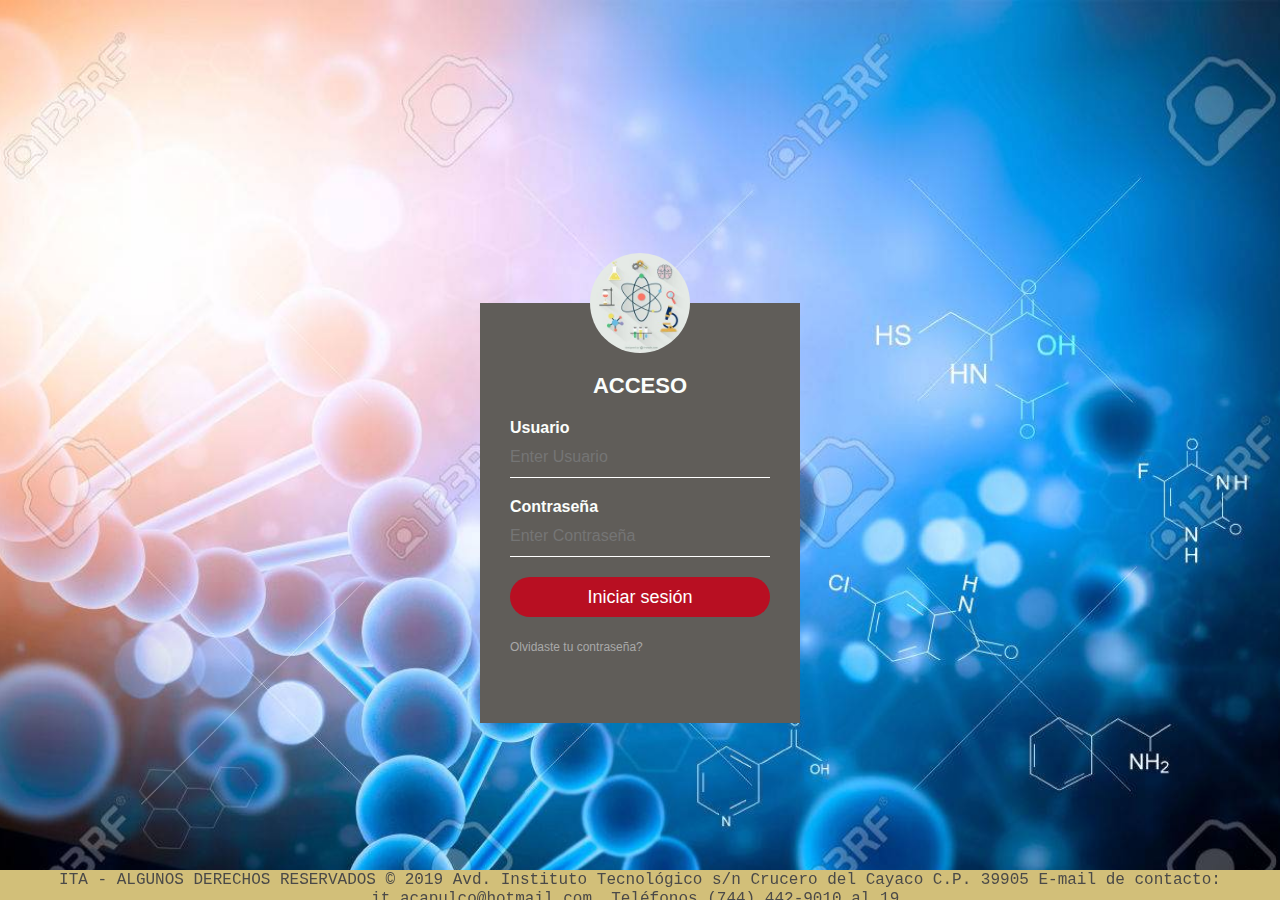
==== index.html @ 267d4af0 "Subiendo primeros archivos" ====
﻿<!DOCTYPE html>
<html lang="en">
<head>
  <meta charset="UTF-8">
  <title>Login_IBQ</title>
  <link rel="stylesheet" href="css/misEstilos.css">
<script type="text/javascript">
</script>


</head>
<body>
	
 <div class="login-box">
      <img src="imagenesIBQ/bio4.jpg" class="avatar" alt="Avatar Image">
      <h1>ACCESO</h1>
      <form action="validar.php"  method="POST">
        <!-- USERNAME INPUT -->

        <label for="username">Usuario</label>
        <input type="text" placeholder="Enter Usuario" name="usuario" required="yes">
        
        <!-- PASSWORD INPUT -->
        <label for="password">Contraseña</label>
        <input type="password" placeholder="Enter Contraseña" name="password" required="yes">
        <input type="submit" value="Iniciar sesión">
        <a href="olvidandoContrasena.html">Olvidaste tu contraseña?</a><br>
     </form>
 </div>
  
  <!--Inicio de pie pag-->
     </div>
        <div class="footer">
          <FONT FACE="courier" SIZE=3 COLOR="#4B4A48">
             
ITA - ALGUNOS DERECHOS RESERVADOS © 2019 
Avd. Instituto Tecnológico s/n Crucero del Cayaco C.P. 39905 
E-mail de contacto: it.acapulco@hotmail.com, Teléfonos (744) 442-9010 al 19.
          </FONT>
        </div>
        <!-- Fin del pie de pag-->


</body>
</html>
---- css/misEstilos.css ----
body {
  margin: 0;
  padding: 0;
  background: url(../imagenesIBQ/bio3.jpg) no-repeat center top;
  background-size: cover;
  font-family: sans-serif;
  height: 100vh;


  background: -color:#324065;
}

.login-box {
  width: 320px;
  height: 420px;
  background: #605D59;
  color: #FBFDFB;
  top: 50%;
  left: 50%;
  position: absolute;
  transform: translate(-50%, -35%);
  box-sizing: border-box;
  padding: 70px 30px;
}

.login-box .avatar {
  width: 100px;
  height: 100px;
  border-radius: 50%;
  position: absolute;
  top: -50px;
  left: calc(50% - 50px);
}

.login-box h1 {
  margin: 0;
  padding: 0 0 20px;
  text-align: center;
  font-size: 22px;
}

.login-box label {
  margin: 0;
  padding: 0;
  font-weight: bold;
  display: block;
}

.login-box input {
  width: 100%;
  margin-bottom: 20px;
}

.login-box input[type="text"], .login-box input[type="password"] {
  border: none;
  border-bottom: 1px solid #fff;
  background: transparent;
  outline: none;
  height: 40px;
  color: #fff;
  font-size: 16px;
}

.login-box input[type="submit"] {
  border: none;
  outline: none;
  height: 40px;
  background: #b80f22;
  color: #fff;
  font-size: 18px;
  border-radius: 20px;
}

.login-box input[type="submit"]:hover {
  cursor: pointer;
  background: #ffc107;
  color: #000;
}

.login-box a {
  text-decoration: none;
  font-size: 12px;
  line-height: 20px;
  color: darkgrey;
}

.login-box a:hover {
  color: #fff;
}

div::after
.clearfix::after,
.clear::after{

	clear: :both;
	visibility: :hidden;
	content: "";
	display: block;
}
*{
	margin: 0px;
	padding: 0px;
}

.footer{
	background-color: #D2BF79;
	width: 100%;
	height:30px;
	bottom: 0;
	position: fixed;
	text-align: center;
	color: #000;
}






#miParrafo{
  width: 200px;
  background: white;
}

.miParrafo{
  width: 500px;
  background: green;
}
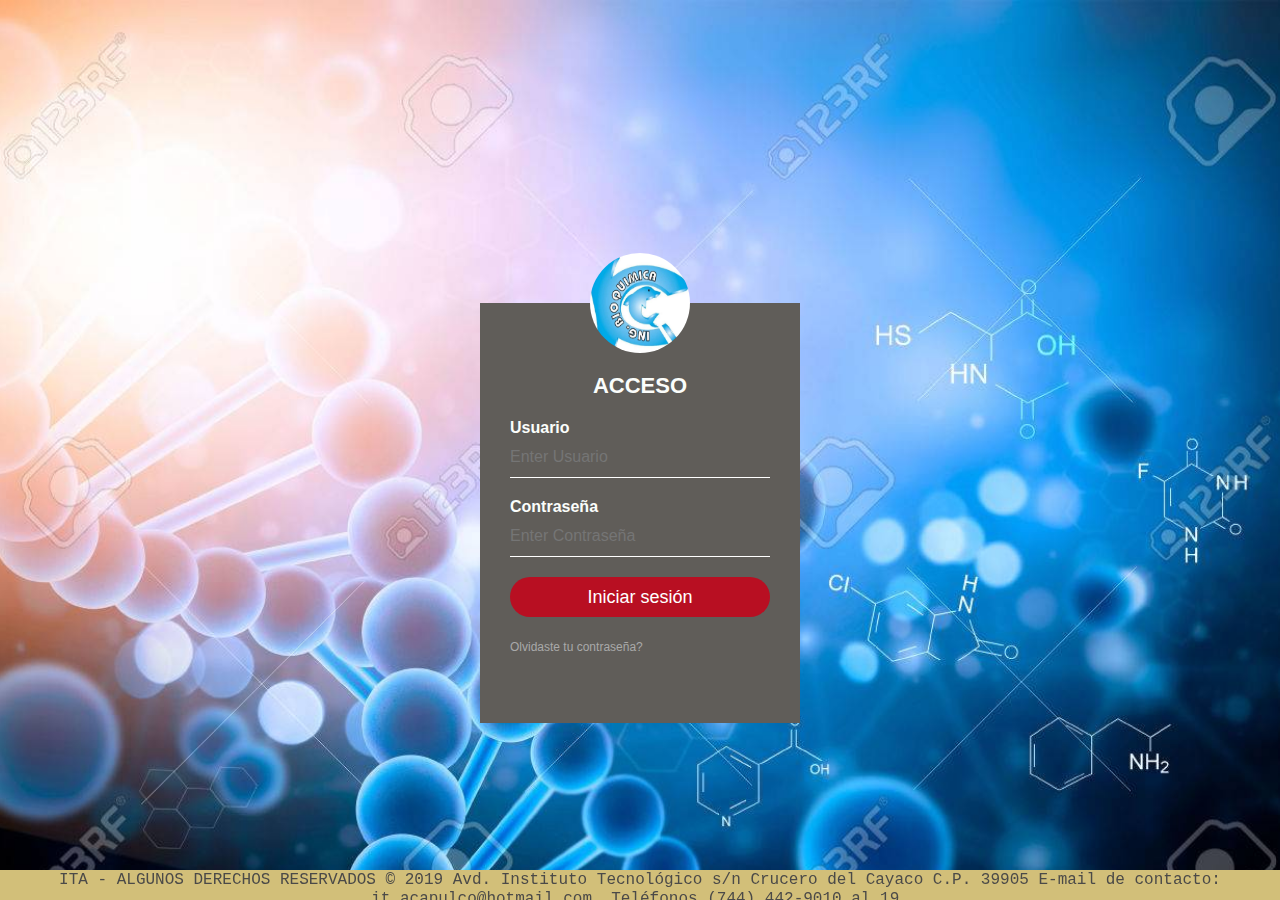
==== commit c6d061ba: "se elimino una foto y se agrego el icono de la pagina" ====
--- a/index.html
+++ b/index.html
@@ -2,8 +2,10 @@
 <html lang="en">
 <head>
   <meta charset="UTF-8">
+  <meta name="viewport" content="width=device-width, initial-scale=1"> 
   <title>Login_IBQ</title>
   <link rel="stylesheet" href="css/misEstilos.css">
+  <link rel="short icon" type="image/jpg" href="imagenesIBQ/ibq.jpg">
 <script type="text/javascript">
 </script>
 
@@ -12,7 +14,7 @@
 <body>
 	
  <div class="login-box">
-      <img src="imagenesIBQ/bio4.jpg" class="avatar" alt="Avatar Image">
+      <img src="imagenesIBQ/ibq.jpg" class="avatar" alt="Avatar Image">
       <h1>ACCESO</h1>
       <form action="validar.php"  method="POST">
         <!-- USERNAME INPUT -->
